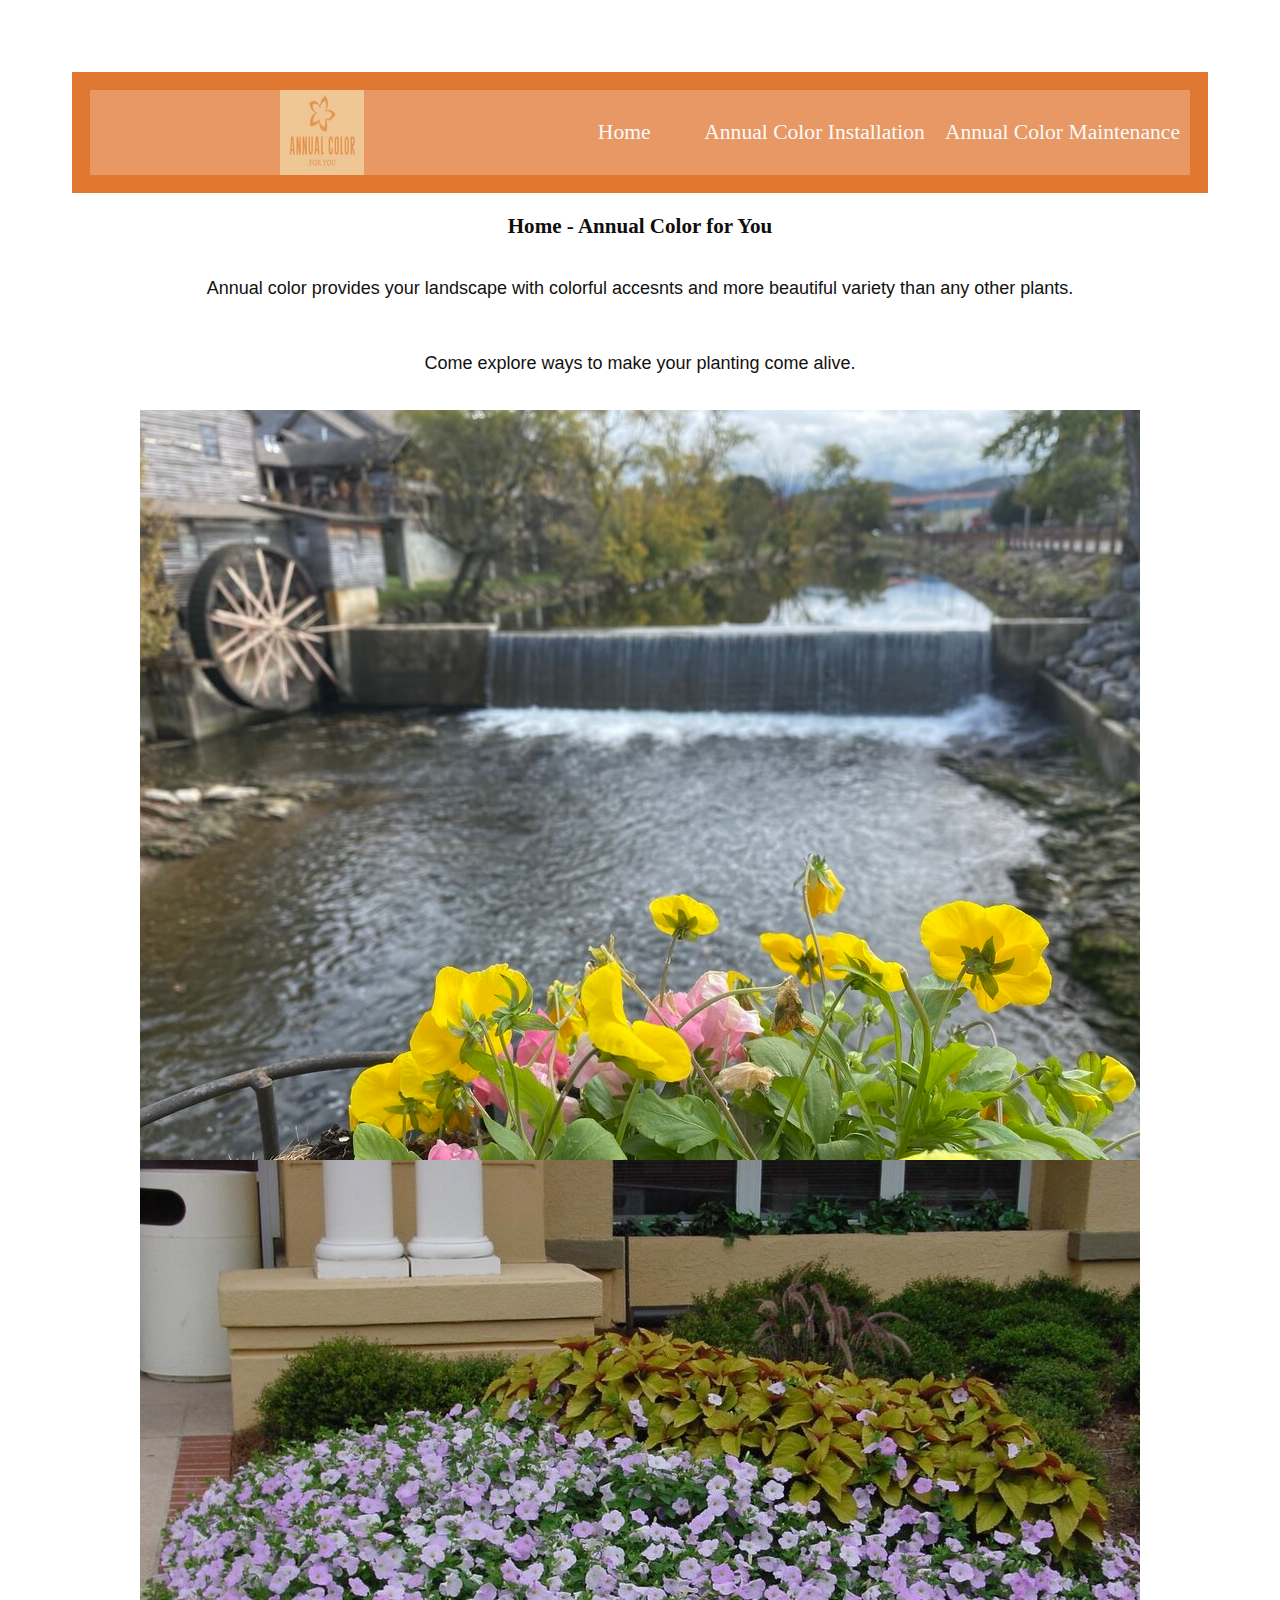
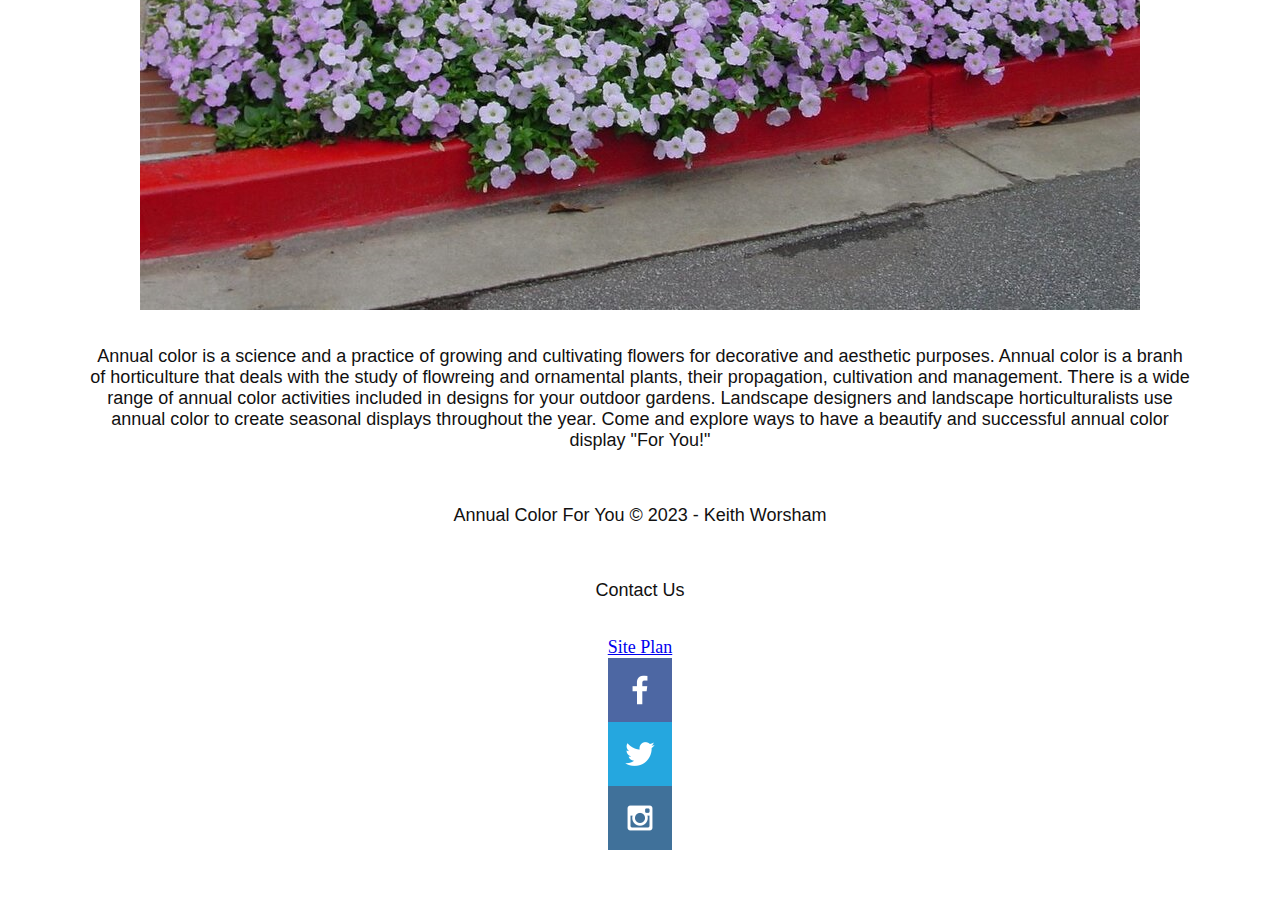
==== seasonalcolor/index.html @ c03d41d1 "wk10changes" ====
<!DOCTYPE html>
<html lang="en-us">




<head>
  <meta charset="utf-8">
  <title>Annual Color</title>
  <link type="text/css" rel="stylesheet" href="styles/site-plan.css">
</head>

<body>
  <header>
    <nav>
      <img src="images/rsz_seasonal_color-logo.png" alt="logo">
      <a href="index.html">Home</a>
      <a href="install.html">Annual Color Installation</a>
      <a href="maint.html">Annual Color Maintenance</a>
    </nav>
  </header>

  <main id="msg">
    <section>
      <div id="hero-msg">
        <h3>Home - Annual Color for You</h3>
        <p>Annual color provides your landscape with colorful accesnts and more beautiful variety than any other plants.
        </p>
        <p>Come explore ways to make your planting come alive.</p>
      </div>

      <div id="plants">
        <img src="images/rsz_pansy-fall.jpg" alt="Pansy plants">
        <img src="images/rsz_pinch_back_petunias.jpg" alt="Flower Bed">
      </div>
      <p>
        Annual color is a science and a practice of growing and cultivating flowers for decorative and aesthetic
        purposes. Annual color is a branh of horticulture that deals with the study of flowreing and ornamental plants,
        their propagation, cultivation and management. There is a wide range of annual color activities included in
        designs for your outdoor gardens. Landscape designers and landscape horticulturalists use annual color to create
        seasonal displays throughout the year. Come and explore ways to have a beautify and successful annual color
        display "For You!"
      </p>
    </section>
  </main>

  <footer>
    <p>Annual Color For You &copy; 2023 - Keith Worsham</p>
    <p>Contact Us</p>
    <a href="site-plan.html">Site Plan</a>
    <div class="social">
      <a href="https://facebook.com" target="_blank">
        <img src="images/facebook.png" alt="fb icon">
      </a>
      <a href="https://twitter.com" target="_blank">
        <img src="images/twitter.png" alt="twitter icon">
      </a>
      <a href="https://instagram.com" target="_blank">
        <img src="images/instagram.png" alt="instagram icon">
      </a>
    </div>
  </footer>
</body>

</html>
---- seasonalcolor/styles/site-plan.css ----
/* if you are using any Google fonts change the font names below to your fonts. 
Any spaces in your font name should be replaced with a +. 
Fonts are separated by a | */
@import url('https://fonts.googleapis.com/css?family=IM+Fell+French+Canon+SC|Lato');

:root {
  /* change the values below to your colors from your palette */
  --primary-color: #e6b28f   ;
  --secondary-color: #e5cbb9 ;
  --accent1-color: #e79864;
  --accent2-color: #e6e6e6;

  /* change the values below to your chosen font(s) */
  --heading-font: "Kaushan Script";
  --paragraph-font: Galindo, Helvetica, sans-serif;

  /* these colors below should be chosen from among your palette colors above */
  --headline-color-on-white: rgb(16, 13, 13);  /* headlines on a white background */ 
  --headline-color-on-color: #010101; /* headlines on a colored background */ 
  --paragraph-color-on-white: rgb(18, 17, 17); /* paragraph text on a white background */ 
  --paragraph-color-on-color: #ffffff; /* paragraph text on a colored background */ 
  --paragraph-background-color: #e17832  ;
  --nav-link-color: #fcfaf9;
  --nav-background-color: #e79864;
  --nav-hover-link-color: #e6e6e6;
  --nav-hover-background-color: #e6b28f;
}
/*  Look around below...but DON'T CHANGE ANYTHING! */
body {
  max-width: 1200px;
  margin: 0 auto;
  padding: 4em;
  font-size: 18px;
  text-align: center;
}
img {
  display: block;
  margin: 0 auto;
}
h1, h2, h3, h4, h5, h6 {
  font-family: var(--heading-font);
  color: var(--headline-color-on-white);
}
h2 {
  text-align: center;
}
hr {
  height: 3px;
  margin: 35px 0;
  background: var(--accent1-color);
}
header {
  padding: 1em;
  text-align: center;
  color: var(--headline-color-on-color);
  background-color: var(--paragraph-background-color);
}
header > h1, header > h2 {
  color: var(--headline-color-on-color);
}

p {
  font-family: var(--paragraph-font);
  color: var(--paragraph-color-on-white);
  padding: 1em;
}
.colors {
  width: 100%;
  min-width: 350px;
  margin: 30px auto;
  text-align: center;
}
.colors th {
  background-color: #999;
}
.colors td{
  width: 25%;
  height: 3em;
}

.primary {
  background-color: var(--primary-color);
}
.secondary {
  background-color: var(--secondary-color);
}
.accent1 {
  background-color: var(--accent1-color);
}
.accent2{
  background-color: var(--accent2-color);
}

p.colored {
  background-color: var(--paragraph-background-color);
  color: var(--paragraph-color-on-color);
}

nav {
  background-color: var(--nav-background-color);
  line-height: 3em;
  text-align: center;
  font-size: 1.2em;
}
nav  {
  list-style-type: none;
  display: flex;

}
nav a {
  padding:1em;
  min-width: 120px;
  text-decoration: none;
  padding: 10px;

}
nav a:link, nav a:visited {
  color: var(--nav-link-color);
}
nav a:hover {
  color: var(--nav-hover-link-color);
  background-color: var(--nav-hover-background-color);
}

.sitemap {
  display: grid;
  justify-content: center;

  grid-template-columns: repeat(6, 15%);
  grid-template-rows: 3em 1.5em 1.5em 3em;
  grid-template-areas: ". . home home . ."
    ". . . top . ."
    ". left left right right ."
    "page2 page2 . . page3 page3";
}
.sitemap > div {

  text-align: center;

}
.sm-home {
  grid-area: home;
  background-color: #ccc;
  line-height: 3em;
}
.sm-page2 {
  grid-area: page2;
  background-color: #ccc;
  line-height: 3em;
}
.sm-page3 {
  grid-area: page3;
  background-color: #ccc;
  line-height: 3em;
}

.top {
  grid-area: top;
  border-left: 1px solid;
}

.left {
  grid-area: left;
  border-top: 1px solid;
  border-left: 1px solid;
}

.right {
  grid-area: right;
  border-top: 1px solid;
  border-right: 1px solid;
}
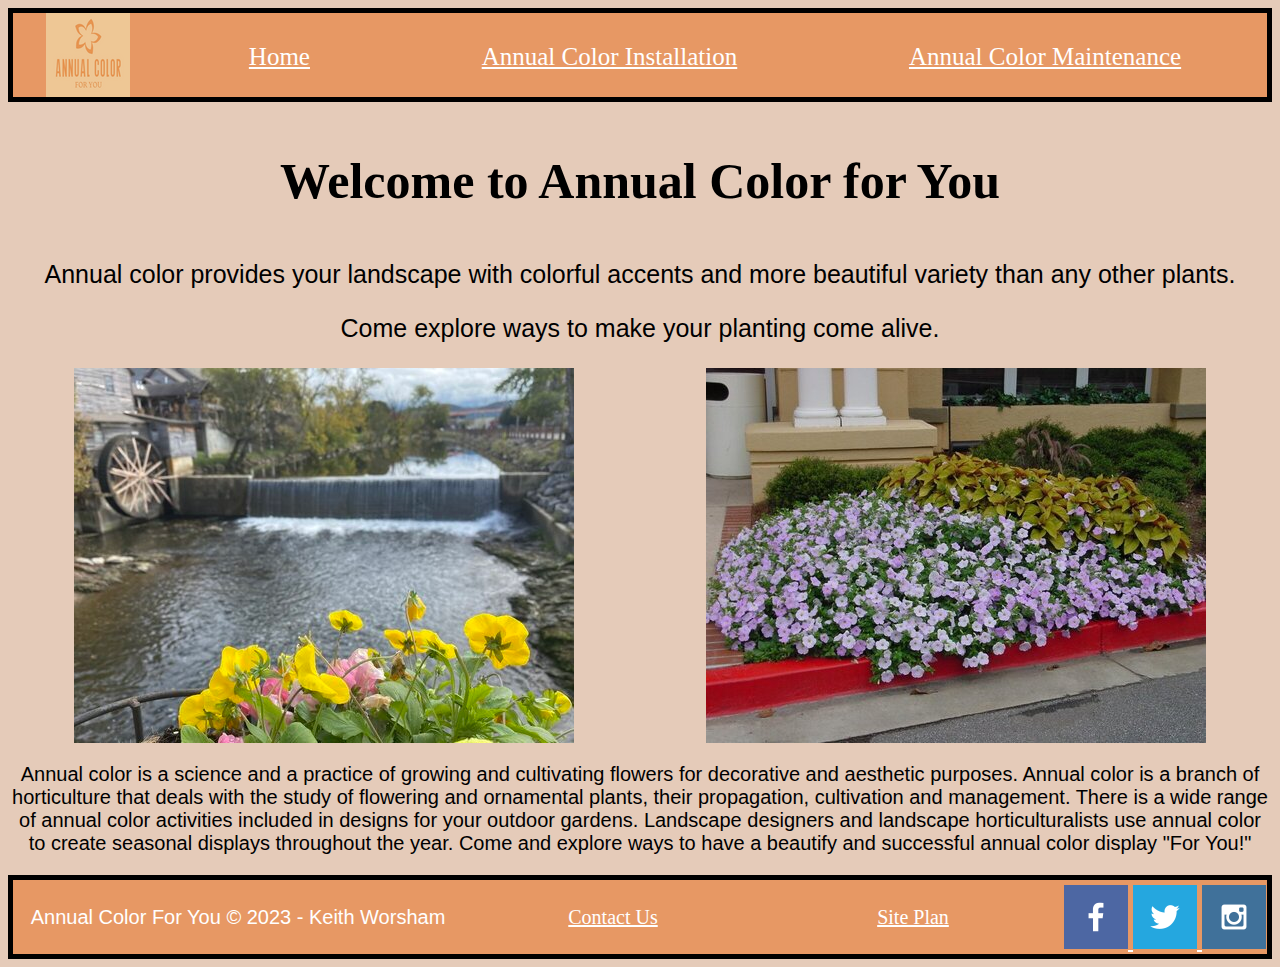
==== commit 575d739c: "Wk11changes" ====
--- a/seasonalcolor/index.html
+++ b/seasonalcolor/index.html
@@ -1,65 +1,68 @@
 <!DOCTYPE html>
 <html lang="en-us">
-
-
-
 
 <head>
   <meta charset="utf-8">
   <title>Annual Color</title>
-  <link type="text/css" rel="stylesheet" href="styles/site-plan.css">
+  <link type="text/css" rel="stylesheet" href="styles/color.css">
 </head>
 
 <body>
-  <header>
-    <nav>
-      <img src="images/rsz_seasonal_color-logo.png" alt="logo">
-      <a href="index.html">Home</a>
-      <a href="install.html">Annual Color Installation</a>
-      <a href="maint.html">Annual Color Maintenance</a>
-    </nav>
-  </header>
+  <div id="content">
+    <header>
+      <img class="logo" src="images/rsz_seasonal_color-logo.png" alt="logo"> 
+      <nav>
+        <a href="index.html">Home</a>
+        <a href="install.html">Annual Color Installation</a>
+        <a href="maint.html">Annual Color Maintenance</a>
+      </nav>
+    </header>
 
-  <main id="msg">
-    <section>
-      <div id="hero-msg">
-        <h3>Home - Annual Color for You</h3>
-        <p>Annual color provides your landscape with colorful accesnts and more beautiful variety than any other plants.
+    <main id="msg">
+      <section>
+        <div id="hero-msg">
+          <h3>Welcome to Annual Color for You</h3>
+          <p>Annual color provides your landscape with colorful accents and more beautiful variety than any other
+            plants.
+          </p>
+          <p>Come explore ways to make your planting come alive.</p>
+        </div>
+
+        <div id="plants">
+          <img src="images/rsz_rsz_pansy-fall.jpg" alt="Pansy plants">
+          <img src="images/rsz_rsz_pinch_back_petunias.jpg" alt="Flower Bed">
+        </div>
+        <p>
+          Annual color is a science and a practice of growing and cultivating flowers for decorative and aesthetic
+          purposes. Annual color is a branch of horticulture that deals with the study of flowering and ornamental
+          plants,
+          their propagation, cultivation and management. There is a wide range of annual color activities included in
+          designs for your outdoor gardens. Landscape designers and landscape horticulturalists use annual color to
+          create
+          seasonal displays throughout the year. Come and explore ways to have a beautify and successful annual color
+          display "For You!"
+
         </p>
-        <p>Come explore ways to make your planting come alive.</p>
+      </section>
+    </main>
+
+    <footer>
+      <p>Annual Color For You &copy; 2023 - Keith Worsham</p>
+      <a href="contactus.html">Contact Us</a>
+      <a href="site-plan.html">Site Plan</a>
+      <div class="social">
+        <a id="face" href="https://facebook.com" target="_blank">
+          <img src="images/facebook.png" alt="fb icon">
+        </a>
+        <a class="twitter" href="https://twitter.com" target="_blank">
+          <img src="images/twitter.png" alt="twitter icon">
+        </a>
+        <a id="instagram" href="https://instagram.com" target="_blank">
+          <img src="images/instagram.png" alt="instagram icon">
+        </a>
       </div>
-
-      <div id="plants">
-        <img src="images/rsz_pansy-fall.jpg" alt="Pansy plants">
-        <img src="images/rsz_pinch_back_petunias.jpg" alt="Flower Bed">
-      </div>
-      <p>
-        Annual color is a science and a practice of growing and cultivating flowers for decorative and aesthetic
-        purposes. Annual color is a branh of horticulture that deals with the study of flowreing and ornamental plants,
-        their propagation, cultivation and management. There is a wide range of annual color activities included in
-        designs for your outdoor gardens. Landscape designers and landscape horticulturalists use annual color to create
-        seasonal displays throughout the year. Come and explore ways to have a beautify and successful annual color
-        display "For You!"
-      </p>
-    </section>
-  </main>
-
-  <footer>
-    <p>Annual Color For You &copy; 2023 - Keith Worsham</p>
-    <p>Contact Us</p>
-    <a href="site-plan.html">Site Plan</a>
-    <div class="social">
-      <a href="https://facebook.com" target="_blank">
-        <img src="images/facebook.png" alt="fb icon">
-      </a>
-      <a href="https://twitter.com" target="_blank">
-        <img src="images/twitter.png" alt="twitter icon">
-      </a>
-      <a href="https://instagram.com" target="_blank">
-        <img src="images/instagram.png" alt="instagram icon">
-      </a>
-    </div>
-  </footer>
+    </footer>
+  </div>
 </body>
 
 </html>--- a/seasonalcolor/styles/color.css
+++ b/seasonalcolor/styles/color.css
@@ -0,0 +1,73 @@
+@import url('https://fonts.googleapis.com/css?family=IM+Fell+French+Canon+SC|Lato');
+
+#content {
+    max-width: 1400px;
+    margin: 0 auto;
+}
+html{
+    background-color:#e5cbb9;
+}
+
+:root {
+    --primary-color: #e6b28f;
+    --secondary-color: #e5cbb9;
+    --accent1-color: #e79864;
+    --accent2-color: #e6e6e6;
+}
+header {
+    border: 5px solid black;
+    display: grid;
+    grid-template-columns: 150px auto;
+    background-color: #e79864;
+}
+nav {
+    display: flex;
+    justify-content: space-around;
+    padding-top: 30px;
+}
+.logo {
+    justify-self: center;
+    align-self: center;
+}
+nav a {
+    color: white;
+    font-size: 25px;
+}
+#hero-msg{
+    text-align: center;
+}
+#hero-msg h3 {
+    font-size: 50px;
+    font-family: Kausham Script;
+}
+#hero-msg p {
+    font-size: 25px;
+}
+#plants {
+    display: grid;
+    grid-template-columns: 1fr 1fr;
+    justify-items: center;
+    align-items: center;
+}
+footer {
+    color: white;
+    font-size: 20px;
+    display: grid;
+    grid-template-columns: 450px 300px 300px auto;
+    justify-items: center;
+    align-items: center;
+    background-color: #e79864;
+    border: 5px solid black;
+}
+footer a {
+    color: white;
+    font-size: 20px;
+}
+.social {
+    padding-top: 5px;
+}
+p {
+    font-size: 20px;
+    text-align: center;
+    font-family: Arial, Helvetica, sans-serif;
+}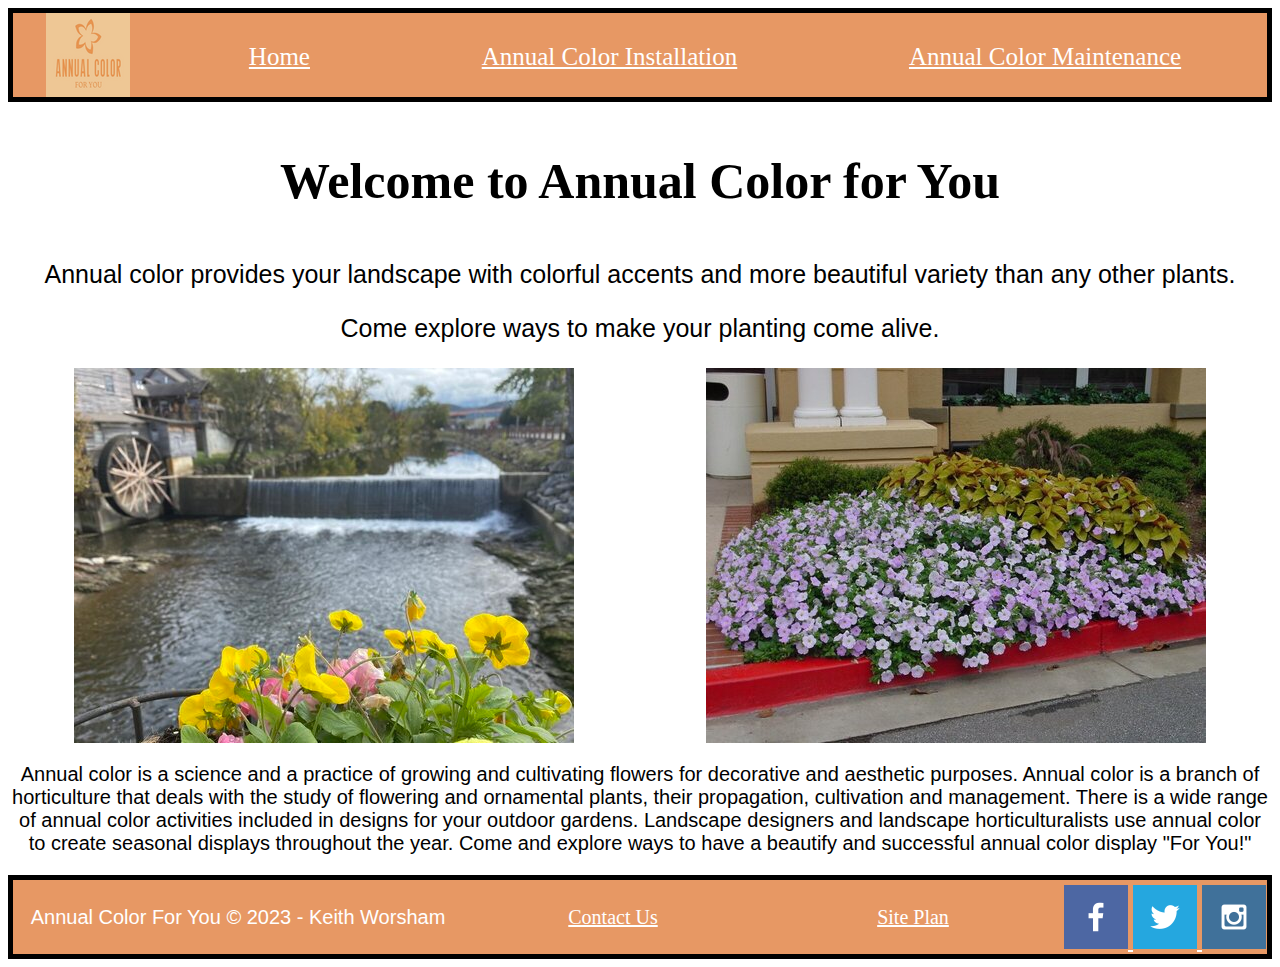
==== commit b83b9da3: "wk12changes" ====
--- a/seasonalcolor/index.html
+++ b/seasonalcolor/index.html
@@ -8,7 +8,8 @@
 </head>
 
 <body>
-  <div id="content">
+   <div id="content">
+   
     <header>
       <img class="logo" src="images/rsz_seasonal_color-logo.png" alt="logo"> 
       <nav>
@@ -29,7 +30,39 @@
         </div>
 
         <div id="plants">
-          <img src="images/rsz_rsz_pansy-fall.jpg" alt="Pansy plants">
+          
+          <head>
+            <meta name="viewport" content="width=device-width, initial-scale=1">
+            <style>
+            img:hover {
+              animation: shake 0.5s;
+              animation-iteration-count: infinite;
+            }
+            
+            @keyframes shake {
+              0% { transform: translate(1px, 1px) rotate(0deg); }
+              10% { transform: translate(-1px, -2px) rotate(-1deg); }
+              20% { transform: translate(-3px, 0px) rotate(1deg); }
+              30% { transform: translate(3px, 2px) rotate(0deg); }
+              40% { transform: translate(1px, -1px) rotate(1deg); }
+              50% { transform: translate(-1px, 2px) rotate(-1deg); }
+              60% { transform: translate(-3px, 1px) rotate(0deg); }
+              70% { transform: translate(3px, 1px) rotate(-1deg); }
+              80% { transform: translate(-1px, -1px) rotate(1deg); }
+              90% { transform: translate(1px, 2px) rotate(0deg); }
+              100% { transform: translate(1px, -2px) rotate(-1deg); }
+            }
+            </style>
+            </head>
+
+
+          
+          <img src="images/rsz_rsz_pansy-fall.jpg" alt="Pansy plants">          
+
+          
+
+
+
           <img src="images/rsz_rsz_pinch_back_petunias.jpg" alt="Flower Bed">
         </div>
         <p>
--- a/seasonalcolor/styles/color.css
+++ b/seasonalcolor/styles/color.css
@@ -1,13 +1,11 @@
 @import url('https://fonts.googleapis.com/css?family=IM+Fell+French+Canon+SC|Lato');
+
+
 
 #content {
     max-width: 1400px;
     margin: 0 auto;
 }
-html{
-    background-color:#e5cbb9;
-}
-
 :root {
     --primary-color: #e6b28f;
     --secondary-color: #e5cbb9;
@@ -70,4 +68,6 @@
     font-size: 20px;
     text-align: center;
     font-family: Arial, Helvetica, sans-serif;
-}+}
+
+
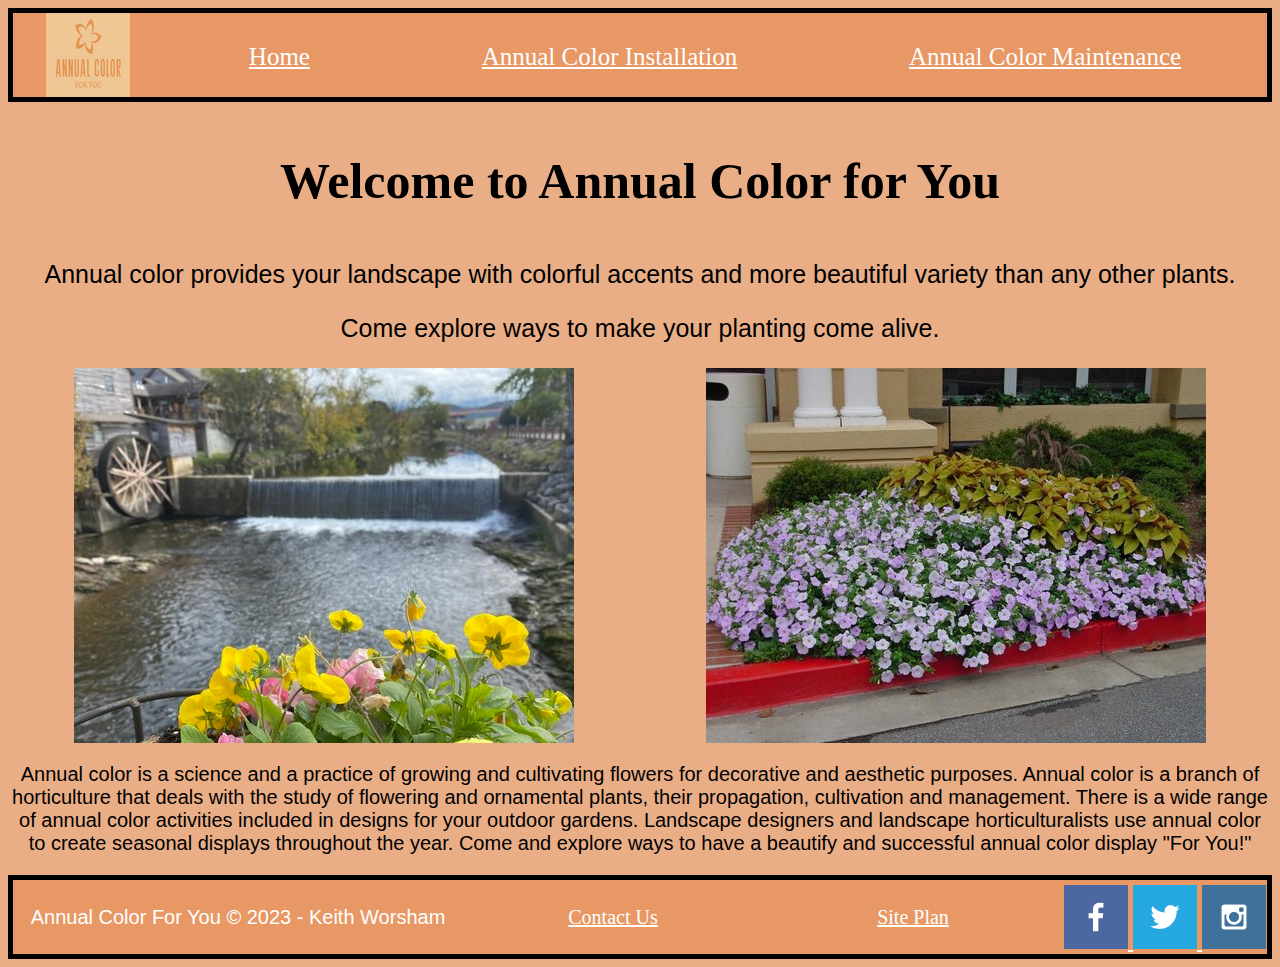
==== commit 13c029b8: "wk12color" ====
--- a/seasonalcolor/index.html
+++ b/seasonalcolor/index.html
@@ -8,10 +8,10 @@
 </head>
 
 <body>
-   <div id="content">
-   
+  <div id="content">
+
     <header>
-      <img class="logo" src="images/rsz_seasonal_color-logo.png" alt="logo"> 
+      <img class="logo" src="images/rsz_seasonal_color-logo.png" alt="logo">
       <nav>
         <a href="index.html">Home</a>
         <a href="install.html">Annual Color Installation</a>
@@ -30,36 +30,68 @@
         </div>
 
         <div id="plants">
-          
+
           <head>
             <meta name="viewport" content="width=device-width, initial-scale=1">
             <style>
-            img:hover {
-              animation: shake 0.5s;
-              animation-iteration-count: infinite;
-            }
-            
-            @keyframes shake {
-              0% { transform: translate(1px, 1px) rotate(0deg); }
-              10% { transform: translate(-1px, -2px) rotate(-1deg); }
-              20% { transform: translate(-3px, 0px) rotate(1deg); }
-              30% { transform: translate(3px, 2px) rotate(0deg); }
-              40% { transform: translate(1px, -1px) rotate(1deg); }
-              50% { transform: translate(-1px, 2px) rotate(-1deg); }
-              60% { transform: translate(-3px, 1px) rotate(0deg); }
-              70% { transform: translate(3px, 1px) rotate(-1deg); }
-              80% { transform: translate(-1px, -1px) rotate(1deg); }
-              90% { transform: translate(1px, 2px) rotate(0deg); }
-              100% { transform: translate(1px, -2px) rotate(-1deg); }
-            }
+              img:hover {
+                animation: shake 0.5s;
+                animation-iteration-count: infinite;
+              }
+
+              @keyframes shake {
+                0% {
+                  transform: translate(1px, 1px) rotate(0deg);
+                }
+
+                10% {
+                  transform: translate(-1px, -2px) rotate(-1deg);
+                }
+
+                20% {
+                  transform: translate(-3px, 0px) rotate(1deg);
+                }
+
+                30% {
+                  transform: translate(3px, 2px) rotate(0deg);
+                }
+
+                40% {
+                  transform: translate(1px, -1px) rotate(1deg);
+                }
+
+                50% {
+                  transform: translate(-1px, 2px) rotate(-1deg);
+                }
+
+                60% {
+                  transform: translate(-3px, 1px) rotate(0deg);
+                }
+
+                70% {
+                  transform: translate(3px, 1px) rotate(-1deg);
+                }
+
+                80% {
+                  transform: translate(-1px, -1px) rotate(1deg);
+                }
+
+                90% {
+                  transform: translate(1px, 2px) rotate(0deg);
+                }
+
+                100% {
+                  transform: translate(1px, -2px) rotate(-1deg);
+                }
+              }
             </style>
-            </head>
+          </head>
 
 
-          
-          <img src="images/rsz_rsz_pansy-fall.jpg" alt="Pansy plants">          
 
-          
+          <img src="images/rsz_rsz_pansy-fall.jpg" alt="Pansy plants">
+
+
 
 
 
--- a/seasonalcolor/styles/color.css
+++ b/seasonalcolor/styles/color.css
@@ -1,6 +1,8 @@
 @import url('https://fonts.googleapis.com/css?family=IM+Fell+French+Canon+SC|Lato');
 
-
+html {
+    background-color: #eaae87;
+}
 
 #content {
     max-width: 1400px;
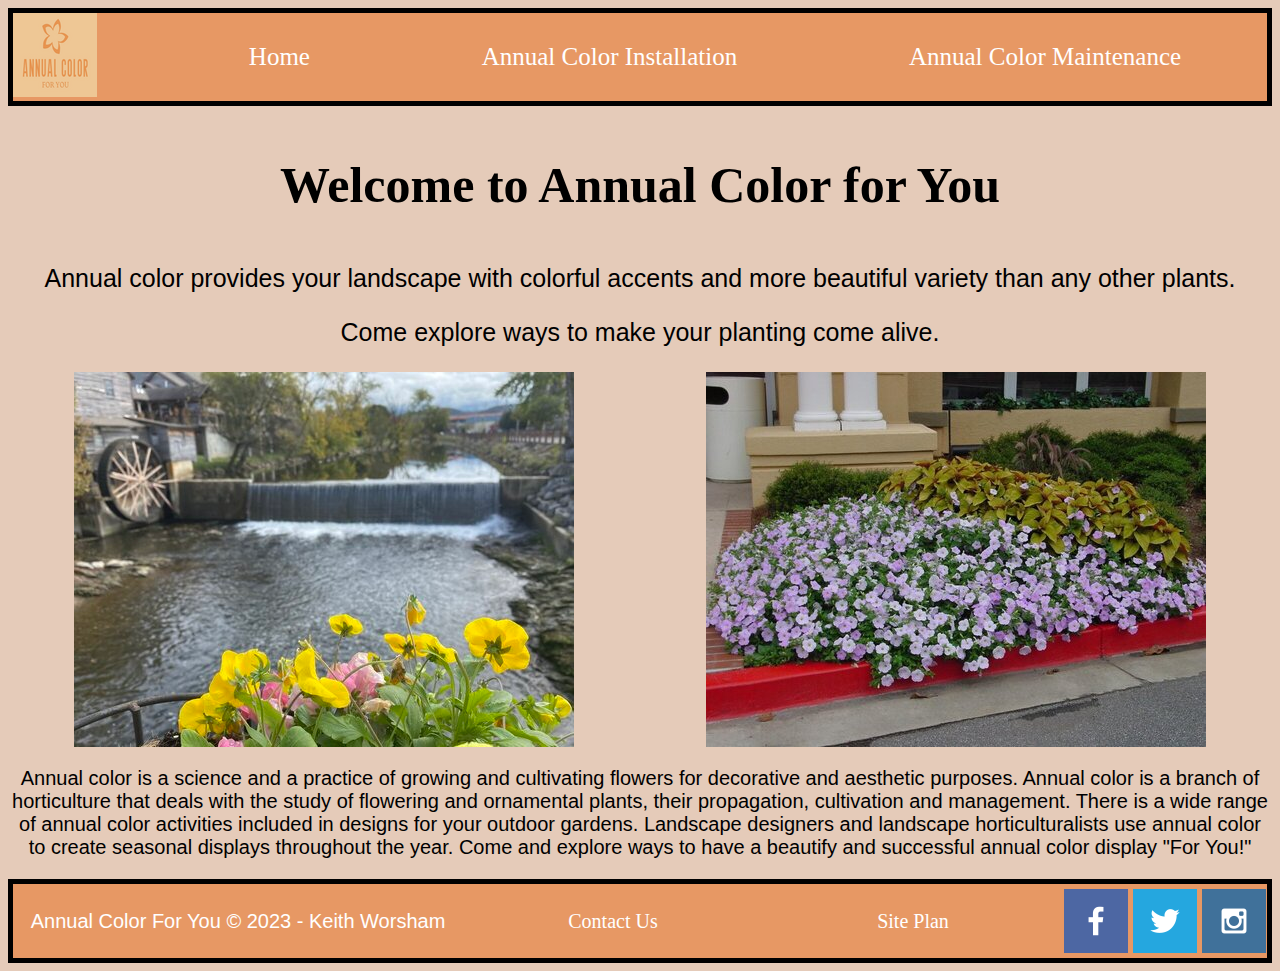
==== commit c4680d18: "wk12changesC" ====
--- a/seasonalcolor/index.html
+++ b/seasonalcolor/index.html
@@ -1,17 +1,72 @@
 <!DOCTYPE html>
 <html lang="en-us">
+
 
 <head>
   <meta charset="utf-8">
   <title>Annual Color</title>
   <link type="text/css" rel="stylesheet" href="styles/color.css">
+  <meta name="viewport" content="width=device-width, initial-scale=1">
+  <style>
+    img:hover {
+      animation: shake 0.5s;
+      animation-iteration-count: infinite;
+    }
+
+    @keyframes shake {
+      0% {
+        transform: translate(1px, 1px) rotate(0deg);
+      }
+
+      10% {
+        transform: translate(-1px, -2px) rotate(-2deg);
+      }
+
+      20% {
+        transform: translate(-3px, 0px) rotate(2deg);
+      }
+
+      30% {
+        transform: translate(3px, 2px) rotate(0deg);
+      }
+
+      40% {
+        transform: translate(1px, -1px) rotate(2deg);
+      }
+
+      50% {
+        transform: translate(-1px, 2px) rotate(-2deg);
+      }
+
+      60% {
+        transform: translate(-3px, 1px) rotate(0deg);
+      }
+
+      70% {
+        transform: translate(3px, 1px) rotate(-2deg);
+      }
+
+      80% {
+        transform: translate(-1px, -1px) rotate(2deg);
+      }
+
+      90% {
+        transform: translate(1px, 2px) rotate(0deg);
+      }
+
+      100% {
+        transform: translate(1px, -2px) rotate(-2deg);
+      }
+    }
+  </style>
 </head>
 
 <body>
   <div id="content">
-
     <header>
-      <img class="logo" src="images/rsz_seasonal_color-logo.png" alt="logo">
+      <a id="psa" href="https://proscapesofatlanta.com" target="_blank">
+        <img class="logo" src="images/rsz_seasonal_color-logo.png" alt="logo">
+      </a>
       <nav>
         <a href="index.html">Home</a>
         <a href="install.html">Annual Color Installation</a>
@@ -30,73 +85,11 @@
         </div>
 
         <div id="plants">
-
-          <head>
-            <meta name="viewport" content="width=device-width, initial-scale=1">
-            <style>
-              img:hover {
-                animation: shake 0.5s;
-                animation-iteration-count: infinite;
-              }
-
-              @keyframes shake {
-                0% {
-                  transform: translate(1px, 1px) rotate(0deg);
-                }
-
-                10% {
-                  transform: translate(-1px, -2px) rotate(-1deg);
-                }
-
-                20% {
-                  transform: translate(-3px, 0px) rotate(1deg);
-                }
-
-                30% {
-                  transform: translate(3px, 2px) rotate(0deg);
-                }
-
-                40% {
-                  transform: translate(1px, -1px) rotate(1deg);
-                }
-
-                50% {
-                  transform: translate(-1px, 2px) rotate(-1deg);
-                }
-
-                60% {
-                  transform: translate(-3px, 1px) rotate(0deg);
-                }
-
-                70% {
-                  transform: translate(3px, 1px) rotate(-1deg);
-                }
-
-                80% {
-                  transform: translate(-1px, -1px) rotate(1deg);
-                }
-
-                90% {
-                  transform: translate(1px, 2px) rotate(0deg);
-                }
-
-                100% {
-                  transform: translate(1px, -2px) rotate(-1deg);
-                }
-              }
-            </style>
-          </head>
-
-
-
           <img src="images/rsz_rsz_pansy-fall.jpg" alt="Pansy plants">
-
-
-
-
 
           <img src="images/rsz_rsz_pinch_back_petunias.jpg" alt="Flower Bed">
         </div>
+        
         <p>
           Annual color is a science and a practice of growing and cultivating flowers for decorative and aesthetic
           purposes. Annual color is a branch of horticulture that deals with the study of flowering and ornamental
--- a/seasonalcolor/styles/color.css
+++ b/seasonalcolor/styles/color.css
@@ -1,54 +1,66 @@
 @import url('https://fonts.googleapis.com/css?family=IM+Fell+French+Canon+SC|Lato');
 
 html {
-    background-color: #eaae87;
+    background-color: #e5cbb9;
 }
 
 #content {
-    max-width: 1400px;
     margin: 0 auto;
 }
+
+
 :root {
     --primary-color: #e6b28f;
     --secondary-color: #e5cbb9;
     --accent1-color: #e79864;
     --accent2-color: #e6e6e6;
 }
+
 header {
     border: 5px solid black;
     display: grid;
     grid-template-columns: 150px auto;
     background-color: #e79864;
 }
+
 nav {
     display: flex;
     justify-content: space-around;
     padding-top: 30px;
-}
+    
+}
+
 .logo {
     justify-self: center;
     align-self: center;
 }
+
 nav a {
+    text-decoration: none;
     color: white;
     font-size: 25px;
 }
-#hero-msg{
+
+#hero-msg {
     text-align: center;
 }
+
 #hero-msg h3 {
     font-size: 50px;
     font-family: Kausham Script;
 }
+
 #hero-msg p {
     font-size: 25px;
 }
+
 #plants {
     display: grid;
     grid-template-columns: 1fr 1fr;
     justify-items: center;
     align-items: center;
 }
+
 footer {
     color: white;
     font-size: 20px;
@@ -59,17 +71,160 @@
     background-color: #e79864;
     border: 5px solid black;
 }
+
 footer a {
+    text-decoration: none;
     color: white;
     font-size: 20px;
 }
+
 .social {
     padding-top: 5px;
 }
+
 p {
     font-size: 20px;
     text-align: center;
     font-family: Arial, Helvetica, sans-serif;
 }
 
-
+/* CHILD page */
+
+#install-msg,
+#maint-msg {
+    text-align: center;
+}
+
+#install-msg h3,
+#maint-msg h3 {
+    font-size: 50px;
+    font-family: Kausham Script;
+}
+
+#install-msg p,
+#maint-msg p {
+    font-size: 25px;
+}
+
+li{
+    margin-bottom: 20px;
+}
+/* choice section: */
+#choice,
+#inspect,
+#fert {
+    background-color: burlywood;
+    margin: 0;
+    display: grid;
+    grid-template-columns: 1fr 1fr 10px;
+    grid-template-rows: 50px 80px 1fr 10px;
+    justify-items: center;
+    align-items: center;
+    border: 5px solid black;
+}
+
+#choice h3,
+#inspect h3,
+#fert h3 {
+    grid-column: 1/3;
+    font-size: 40px;
+}
+
+#choice p {
+    grid-column: 1/3;
+
+}
+
+#choice img,
+#inspect img,
+#fert img {
+    align-self: stretch;
+    grid-column: 2/3;
+}
+
+#inspect img,
+#fert img {
+    grid-row: 2/4;
+}
+
+#choice ol,
+#inspect ol,
+#fert ol {
+    font-size: 20px;
+    grid-row: 3;
+}
+
+/* Bed Preperation section: */
+#bed_prep,
+#groom {
+    background-color: antiquewhite;
+    margin: 0;
+    display: grid;
+    grid-template-columns: 1fr 1fr 10px;
+    grid-template-rows: 50px 80px 1fr 10px;
+    justify-items: center;
+    align-items: center;
+    border: 5px solid black;
+}
+
+#bed_prep h3,
+#groom h3 {
+    grid-column: 1/3;
+    font-size: 40px;
+}
+
+#bed_prep p {
+    grid-column: 1/3;
+
+}
+
+#bed_prep img {
+    grid-column: 2/3;
+}
+
+#groom img {
+    grid-row: 2/4;
+    grid-column: 2/3;
+    align-self: stretch;
+}
+
+#bed_prep ol,
+#groom ol {
+    font-size: 20px;
+    grid-row: 3;
+
+}
+
+/* Setting section */
+#setting-out {
+    background-color: burlywood;
+    margin: 0;
+    display: grid;
+    grid-template-columns: 1fr 700px 10px;
+    grid-template-rows: 50px 80px 550px 10px;
+    justify-items: center;
+    align-items: center;
+    border: 5px solid black;
+}
+#setting-out h3 {
+    grid-column: 1/3;
+    font-size: 40px;
+}
+
+#setting-out p {
+    grid-column: 1/3;
+
+}
+
+#setting-out img {
+    grid-row: 3/4;
+    grid-column: 2;
+    
+    
+}
+
+#setting-out ol {
+    font-size: 20px;
+    grid-row: 3;
+    grid-column: 1;
+}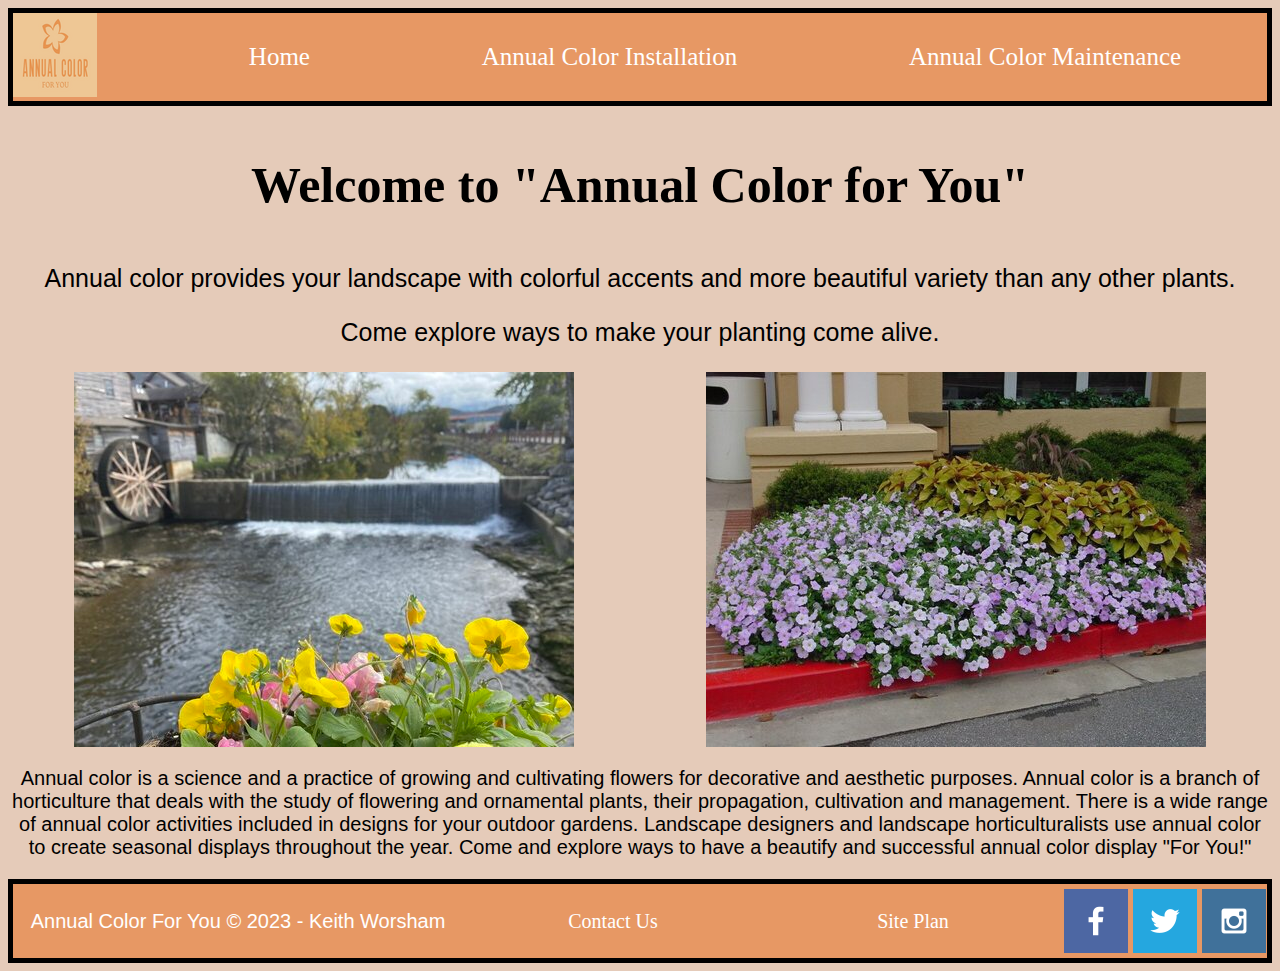
==== commit 6b6a68cc: "wk14changes" ====
--- a/seasonalcolor/index.html
+++ b/seasonalcolor/index.html
@@ -1,9 +1,9 @@
 <!DOCTYPE html>
 <html lang="en-us">
 
-
 <head>
   <meta charset="utf-8">
+  <meta name="viewport" content="width=device-width, initial-scale=1.0">
   <title>Annual Color</title>
   <link type="text/css" rel="stylesheet" href="styles/color.css">
   <meta name="viewport" content="width=device-width, initial-scale=1">
@@ -77,7 +77,7 @@
     <main id="msg">
       <section>
         <div id="hero-msg">
-          <h3>Welcome to Annual Color for You</h3>
+          <h3>Welcome to "Annual Color for You"</h3>
           <p>Annual color provides your landscape with colorful accents and more beautiful variety than any other
             plants.
           </p>
